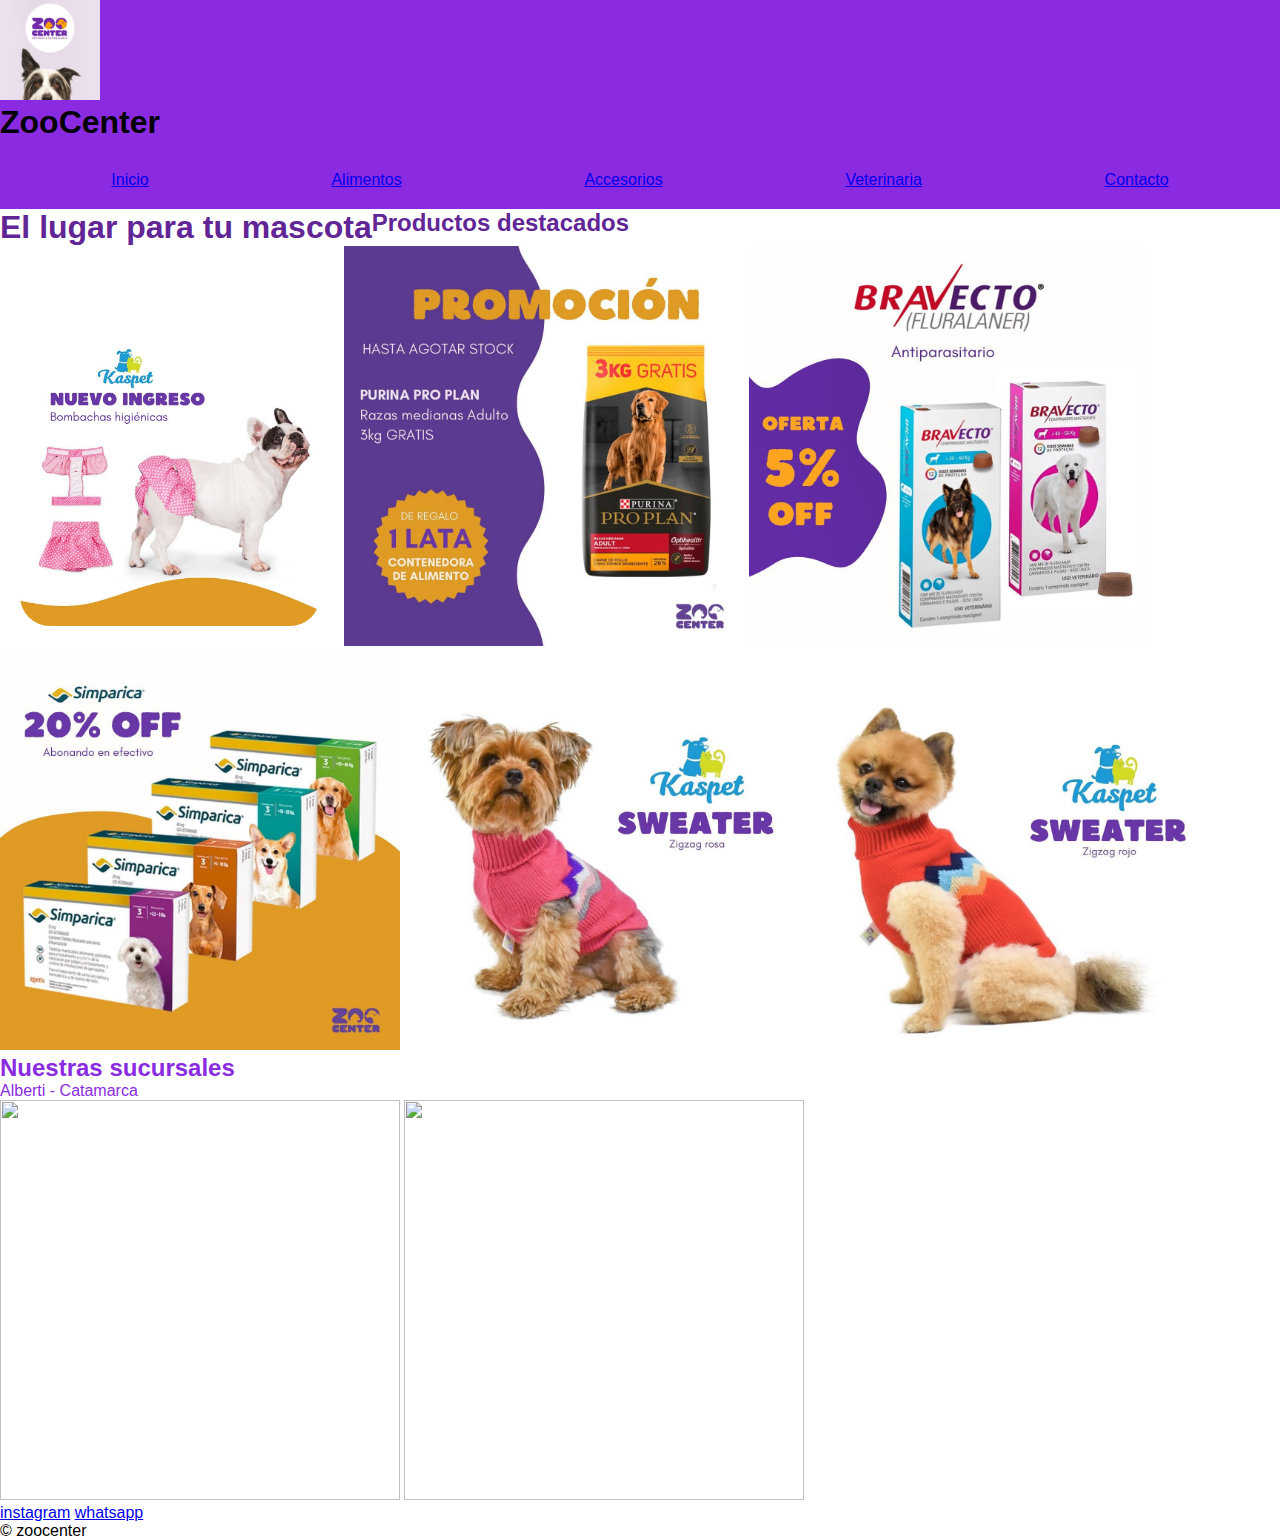
==== index.html @ 8502bd68 "primera version proyecto" ====
<!DOCTYPE html>
<html lang="en">
<head>
    <meta charset="UTF-8">
    <meta http-equiv="X-UA-Compatible" content="IE=edge">
    <meta name="viewport" content="width=device-width, initial-scale=1.0">
    <title>inicio</title>
    <link rel="stylesheet" a href="./css/estilos.css">
</head>
<body class="body">
    <header class="header-index">
        <div>
        <img src="./imagenes/logo zoocenter.jpg" width="100px" height="100px">
        <h1>ZooCenter</h1>
        </div>
        <div> 
            <ul class="menu-nav">
            <li><a href="./index.html">Inicio</a></li>
            <li><a href="./paginas/Alimentos.html">Alimentos</a></li> 
            <li><a href="./paginas/Accesorios.html">Accesorios</a></li>
            <li><a href="./paginas/Veterinaria.html">Veterinaria</a></li>   
            <li><a href="./paginas/Contacto.html">Contacto</a></li>
            </div>
            </ul>
        </div>
    </header>


    <main class="main">
    <section class="section">
    <div class="productodestacado">
        <h1>El lugar para tu mascota</h>
    </div>
    <div>
        <h2>Productos destacados</h2>
    </div>
    <div>
        <img class="cardimagenmain" src="./imagenes/bombachas.jpg" width="400px" height="400px">
        <img class="carimagenmain" src="./imagenes/promo.jpg" width="400px" height="400px">
        <img class="carimagenmain"src="./imagenes/promo1.jpg" width="400px" height="400px">
        <img class="carimagenmain" src="./imagenes/promo2.jpg" width="400px" height="400px">
        <img class="carimagenmain" src="./imagenes/promo 3.jpg" width="400px" height="400px">
        <img class="carimagenmain" src="./imagenes/promo4.jpg"width="400px" height="400px">
    </div>
</section>
<section>
    <h2> Nuestras sucursales  </h2>
<p> Alberti - Catamarca</p>
</div>

<img class="card__imagen" src="./Imagenes/descarga.jpg" src="img" width="400px" height="400px">
<img class="card__imagen" src="./Imagenes/istockphoto-493887138-612x612.jpg" width="400px" height="400px">
        
</div>
</section>
</main>

<footer>
    <div>
     <a href="https://www.instagram.com/zoocenter" target="_blank">instagram</a>
     <a href="https://wa.me/2236156753" target="_blank">whatsapp</a>
    </div>
    &copy; zoocenter
</footer>
</body>
</html>
---- css/estilos.css ----
*{
    margin: 0;
    padding: 0;
    box-sizing: border-box;
}

.body{

    font-family: 'Franklin Gothic Medium', 'Arial Narrow', Arial, sans-serif;
}

.header-index{
    background-color: blueviolet;
    text-decoration-color: white;
}


.menu-nav {
    display: flex;
    list-style: none;
    padding: 20px;
    margin-top:10px;
    display: flex;
    flex-direction: row;
    flex-wrap: wrap;
    justify-content:space-around;
    align-items: stretch;
}
.main{
    background-color: white;
    color:blueviolet
}
.section{
    color: rgb(97, 37, 150);
    width: 100%;
    display: flex;
    flex-wrap: wrap;
}
.cardimagenmain {
        margin:20px;
        width: 300px;
        height: 300px;
        border-radius: 30px;
    }
    .productodestcado{
          text-decoration-color: white;
            background-color:rgb(97, 37, 150);
            text-align: center;
     }
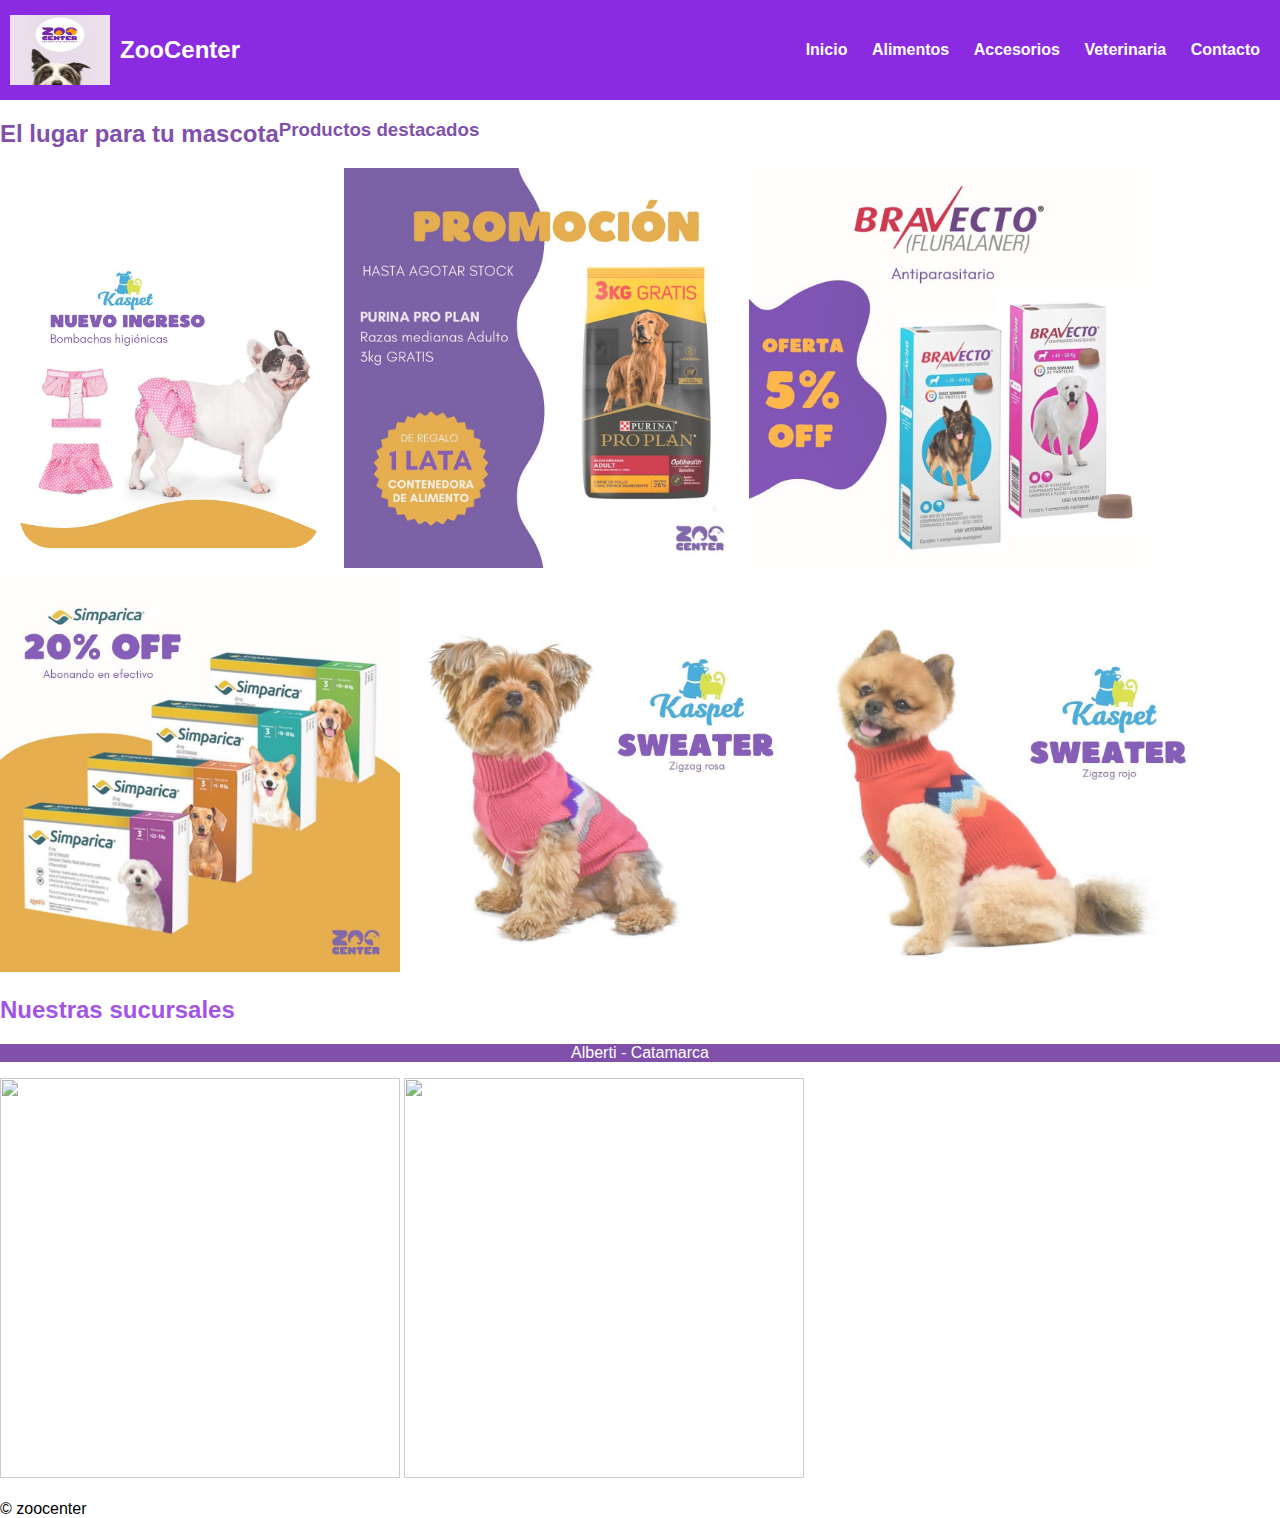
==== commit d8621c12: "actualizando proyecto" ====
--- a/index.html
+++ b/index.html
@@ -4,24 +4,23 @@
     <meta charset="UTF-8">
     <meta http-equiv="X-UA-Compatible" content="IE=edge">
     <meta name="viewport" content="width=device-width, initial-scale=1.0">
-    <title>inicio</title>
     <link rel="stylesheet" a href="./css/estilos.css">
+    <title>inicio</title>   
 </head>
 <body class="body">
-    <header class="header-index">
-        <div>
+    <header>
+        <div class="logo">
         <img src="./imagenes/logo zoocenter.jpg" width="100px" height="100px">
-        <h1>ZooCenter</h1>
+       <h2 class="nombre-empresa">ZooCenter</h2>
         </div>
         <div> 
-            <ul class="menu-nav">
-            <li><a href="./index.html">Inicio</a></li>
-            <li><a href="./paginas/Alimentos.html">Alimentos</a></li> 
-            <li><a href="./paginas/Accesorios.html">Accesorios</a></li>
-            <li><a href="./paginas/Veterinaria.html">Veterinaria</a></li>   
-            <li><a href="./paginas/Contacto.html">Contacto</a></li>
-            </div>
-            </ul>
+            <nav>
+            <a href="./index.html">Inicio</a>
+            <a href="./paginas/Alimentos.html">Alimentos</a>
+            <a href="./paginas/Accesorios.html">Accesorios</a>
+            <a href="./paginas/Veterinaria.html">Veterinaria</a>  
+            <a href="./paginas/Contacto.html">Contacto</a>
+        </nav>
         </div>
     </header>
 
@@ -29,10 +28,10 @@
     <main class="main">
     <section class="section">
     <div class="productodestacado">
-        <h1>El lugar para tu mascota</h>
+        <h2>El lugar para tu mascota</h2>
     </div>
     <div>
-        <h2>Productos destacados</h2>
+        <h3>Productos destacados</h3>
     </div>
     <div>
         <img class="cardimagenmain" src="./imagenes/bombachas.jpg" width="400px" height="400px">
--- a/css/estilos.css
+++ b/css/estilos.css
@@ -1,31 +1,49 @@
-*{
-    margin: 0;
-    padding: 0;
-    box-sizing: border-box;
+
+.body{
+font-family: 'Franklin Gothic Medium', 'Arial Narrow', Arial, sans-serif;
+margin: 0;
+}
+a{
+    text-decoration: none;
+    color: white;
 }
 
-.body{
-
-    font-family: 'Franklin Gothic Medium', 'Arial Narrow', Arial, sans-serif;
+header{
+    display: flex;
+  min-height: 80px;
+   background-color: blueviolet ;
+   justify-content:space-between;
+   align-items: center;
+    padding: 10px;
+}
+.logo{
+display: flex;
+align-items: center;
+}
+.logo img{
+height: 70px;
+margin-right: 10px;
+}
+.nombre-empresa{
+    color: white;
+}
+nav a{
+    font-weight: 600;
+    padding: 10px;
+}
+nav a:hover{
+    color: yellow;
+}
+@media( max-whidth:700px){
+    header {
+        flex-direction: column;
+    }
+nav{
+    padding: 10px 0px;
 }
 
-.header-index{
-    background-color: blueviolet;
-    text-decoration-color: white;
 }
 
-
-.menu-nav {
-    display: flex;
-    list-style: none;
-    padding: 20px;
-    margin-top:10px;
-    display: flex;
-    flex-direction: row;
-    flex-wrap: wrap;
-    justify-content:space-around;
-    align-items: stretch;
-}
 .main{
     background-color: white;
     color:blueviolet
@@ -46,4 +64,128 @@
           text-decoration-color: white;
             background-color:rgb(97, 37, 150);
             text-align: center;
-     }+     }
+     .div-1 {
+        background-color:white;
+        color:rgb(97, 37, 150);;
+        font-size: 40px;
+        text-align: center;  
+    }
+    p {
+        color:white;
+        background-color:rgb(97, 37, 150);
+        text-align: center;
+    }
+    .grid{
+    
+        display: grid;
+        grid-template-columns: repeat(3, 1fr);
+        grid-template-rows: repeat(2, 1fr);
+        grid-column-gap: 10px;
+        grid-row-gap: 1rem;
+        
+            }
+            
+            .div1 { grid-area: 3 / 2 / 4 / 3; }
+    
+    
+    
+    
+    .grid__img{
+        width: 100%;
+        height:100%;
+        object-fit: cover;
+    }
+    .grid-footer{
+        display: grid;
+    grid-template-columns: 1fr;
+    grid-template-rows: 1fr;
+    grid-column-gap: 10px;
+    grid-row-gap: 10px
+    }
+    .grid-hijo{
+        background-color: white;
+    }
+
+  
+main{
+    background-color: #e5e5f7;
+opacity: 0.8;
+
+background-size: 20px 20px;
+background-position: 0 0,10px 10px;
+}
+
+.form{
+    background-color: white;
+    margin: auto;
+    width: 90%;
+    max-width: 400px;
+    padding: 4.5em 3em;
+    border-radius: 10px;
+    box-shadow: 0 5px 10px -5px rgb(97, 37, 150/ 30%);
+    text-align: center;
+}
+.form__titulo{
+    font-size: 2rem;
+    margin-bottom: .5em;
+
+}
+.form__paragraph{
+    font-weight: 300;
+}
+.form__container{
+    margin-top: 3em;
+    display: grid;
+    gap: 2.5em;
+}
+.form__group{
+ position: relative ; 
+ --color:#5757577e;  
+}
+.form__input{
+    width: 100%;
+    background-color: none;
+    color: darkgray;
+    font-size: 1rem;
+    padding: .6em 3em;
+    border: none;
+    outline: none;
+    border-bottom: 1px solid var(-- color);
+    font-family: sans-serif;
+}
+
+.form__input:focus + .form__label,
+.form__input:not(placeholder-show) + .form__label{
+  transform:translateY(-12px) scale(.7);
+    transform-origin: left top;
+    color: yellow;
+}
+.form__label{
+    color: var(--color);
+    cursor:pointer;
+    position: absolute;
+    top: 0;
+    left: 5px;
+    transform: translateY(10px);
+    transition: transform .5s, color 3s;
+}
+.form__submit{
+    background-color: #d050e3;
+    color: white;
+    font-family: sans-serif;
+    font-weight: 300;
+    font-size: 1rem;
+    padding: .8em 0;
+    border: none;
+    border-radius: .5em;
+    }.form__line{
+        position: absolute;
+       bottom: 0;
+       left: 0;
+       width: 100%;
+       height: 1px;
+       background-color: yellow;
+       transform: scale(0);
+       transform: left bottom;
+    }
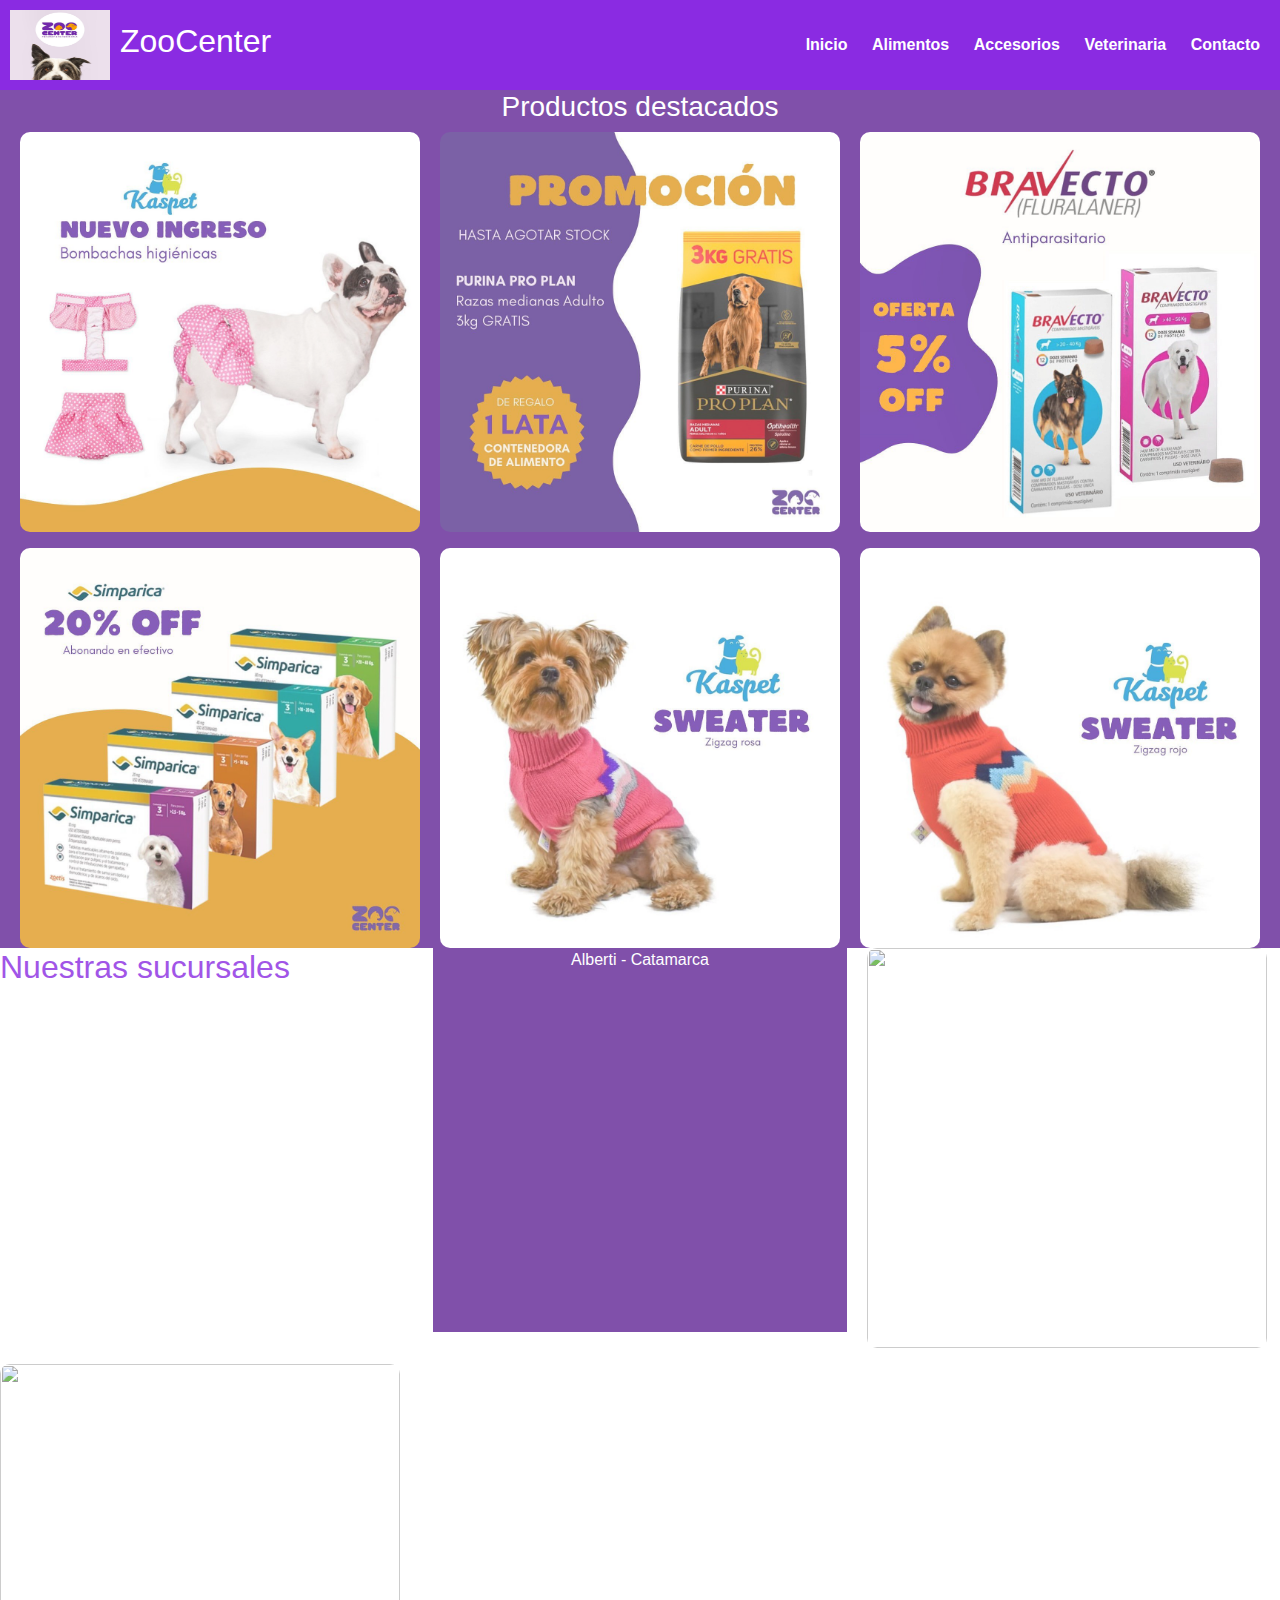
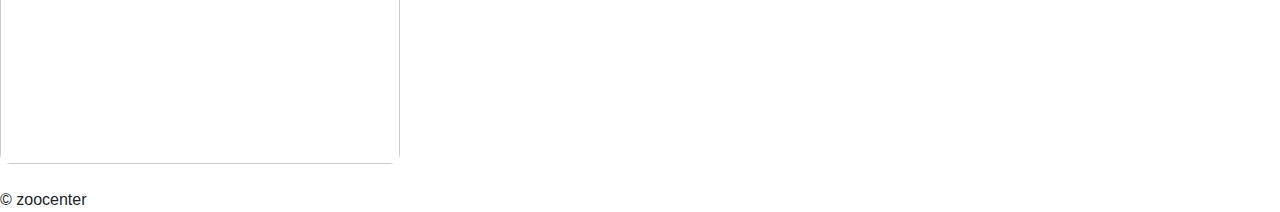
==== commit d9e52d8c: "boostrap" ====
--- a/index.html
+++ b/index.html
@@ -4,7 +4,14 @@
     <meta charset="UTF-8">
     <meta http-equiv="X-UA-Compatible" content="IE=edge">
     <meta name="viewport" content="width=device-width, initial-scale=1.0">
-    <link rel="stylesheet" a href="./css/estilos.css">
+    <link href="https://cdn.jsdelivr.net/npm/bootstrap@5.1.3/dist/css/bootstrap.min.css" rel="stylesheet" integrity="sha384-1BmE4kWBq78iYhFldvKuhfTAU6auU8tT94WrHftjDbrCEXSU1oBoqyl2QvZ6jIW3" crossorigin="anonymous">
+<!--Vinculando boostrap la hoja de estilos de css descargada-->
+<link rel="stylesheet" href="./css/bootstrap.css">
+
+
+
+<!--hoja propia-->
+<link rel="stylesheet" href="./css/estilos.css">
     <title>inicio</title>   
 </head>
 <body class="body">
@@ -26,29 +33,27 @@
 
 
     <main class="main">
-    <section class="section">
-    <div class="productodestacado">
-        <h2>El lugar para tu mascota</h2>
-    </div>
-    <div>
+    <section class="section-container">
+    
+        <div class="producto-destacado">
         <h3>Productos destacados</h3>
     </div>
-    <div>
-        <img class="cardimagenmain" src="./imagenes/bombachas.jpg" width="400px" height="400px">
-        <img class="carimagenmain" src="./imagenes/promo.jpg" width="400px" height="400px">
-        <img class="carimagenmain"src="./imagenes/promo1.jpg" width="400px" height="400px">
-        <img class="carimagenmain" src="./imagenes/promo2.jpg" width="400px" height="400px">
-        <img class="carimagenmain" src="./imagenes/promo 3.jpg" width="400px" height="400px">
-        <img class="carimagenmain" src="./imagenes/promo4.jpg"width="400px" height="400px">
+    <div class="grid">
+        <img src="./imagenes/bombachas.jpg" class="grid__img" width="400px" height="400px">
+        <img  src="./imagenes/promo.jpg" class="grid__img" width="400px" height="400px">
+        <img src="./imagenes/promo1.jpg" class="grid__img" width="400px" height="400px">
+        <img  src="./imagenes/promo2.jpg " class="grid__img" width="400px" height="400px">
+        <img  src="./imagenes/promo 3.jpg" class="grid__img" width="400px" height="400px">
+        <img src="./imagenes/promo4.jpg" class="grid__img" width="400px" height="400px">
     </div>
 </section>
-<section>
+<section class="grid">
     <h2> Nuestras sucursales  </h2>
 <p> Alberti - Catamarca</p>
 </div>
 
-<img class="card__imagen" src="./Imagenes/descarga.jpg" src="img" width="400px" height="400px">
-<img class="card__imagen" src="./Imagenes/istockphoto-493887138-612x612.jpg" width="400px" height="400px">
+<img src="./Imagenes/descarga.jpg" src="img" class="grid__img" width="400px" height="400px">
+<img src="./Imagenes/istockphoto-493887138-612x612.jpg" class="grid__img" width="400px" height="400px">
         
 </div>
 </section>
@@ -61,5 +66,7 @@
     </div>
     &copy; zoocenter
 </footer>
+<script src="https://cdn.jsdelivr.net/npm/bootstrap@5.1.3/dist/js/bootstrap.bundle.min.js" integrity="sha384-ka7Sk0Gln4gmtz2MlQnikT1wXgYsOg+OMhuP+IlRH9sENBO0LRn5q+8nbTov4+1p" crossorigin="anonymous"></script>
+<link rel="stylesheet" href="./js/bootstrap.bundle.js"></linkrel>
 </body>
 </html>
--- a/css/estilos.css
+++ b/css/estilos.css
@@ -1,4 +1,9 @@
-
+*{
+    margin: 0;
+    padding: 0;
+}
+
+/*index */
 .body{
 font-family: 'Franklin Gothic Medium', 'Arial Narrow', Arial, sans-serif;
 margin: 0;
@@ -48,29 +53,18 @@
     background-color: white;
     color:blueviolet
 }
-.section{
-    color: rgb(97, 37, 150);
+.section-container{
+    background: rgb(97, 37, 150);
+    color: white;
     width: 100%;
     display: flex;
     flex-wrap: wrap;
-}
-.cardimagenmain {
-        margin:20px;
-        width: 300px;
-        height: 300px;
-        border-radius: 30px;
-    }
-    .productodestcado{
-          text-decoration-color: white;
-            background-color:rgb(97, 37, 150);
-            text-align: center;
-     }
-     .div-1 {
-        background-color:white;
-        color:rgb(97, 37, 150);;
-        font-size: 40px;
-        text-align: center;  
-    }
+    justify-content:  center;
+    align-items: center;
+}
+
+    
+     
     p {
         color:white;
         background-color:rgb(97, 37, 150);
@@ -81,7 +75,7 @@
         display: grid;
         grid-template-columns: repeat(3, 1fr);
         grid-template-rows: repeat(2, 1fr);
-        grid-column-gap: 10px;
+        grid-column-gap: 20px;
         grid-row-gap: 1rem;
         
             }
@@ -89,11 +83,9 @@
             .div1 { grid-area: 3 / 2 / 4 / 3; }
     
     
-    
-    
     .grid__img{
-        width: 100%;
-        height:100%;
+        display: grid;
+       border-radius: 10px;
         object-fit: cover;
     }
     .grid-footer{
@@ -107,7 +99,7 @@
         background-color: white;
     }
 
-  
+  /*pagina contacto*/
 main{
     background-color: #e5e5f7;
 opacity: 0.8;
@@ -189,3 +181,73 @@
        transform: scale(0);
        transform: left bottom;
     }
+/*header veterinaria*/
+
+.container-vet{
+    display: grid;
+    gap: 2.6em;
+    grid-template-columns:repeat(6 , 1fr);
+   
+    background: rgb(230, 139, 195);
+    width: 90%;
+    max-width: 1000px;
+    margin: 1.6em auto;
+
+
+}
+
+.container-vet > .header-vet,
+.container-vet > .content-vet,
+.container-vet> .sidebar,
+.container-vet > .footer-vet,
+.container-vet > div {
+    background: #d050e3;
+    color: white;
+    padding: 10px;
+    border: 1px solid #d050e3;
+}
+.container-vet .header-vet,
+.container-vet .footer-vet {
+    grid-column: 1/7;
+    background: #d050e3;
+    color: white;
+    justify-content: center;
+    text-align: center;
+    
+}
+
+.container-vet .content-vet{
+    grid-column: span 3;
+}
+.content-vet .article{
+    background:  #d050e3;
+    padding: 90px;
+    margin-top: 5px;
+    color: white;
+   
+}
+.container-vet .sidebar{
+    grid-column: span 3;
+    display: flex;
+    justify-content: center;
+    align-items: center;
+    flex-direction: column;
+    
+}
+.container-vet .sidebar img{
+    width: 100%;
+    margin-top: 90px;
+}
+
+@media screen and ( max-width: 768px) {
+    .header-vet{
+        text-align: center;
+    }
+    .container-vet .content-vet{
+        grid-column: 1/-1 ;
+    }
+    .container-vet .sidebar{
+        grid-column: 1/-1;
+    }
+}
+
